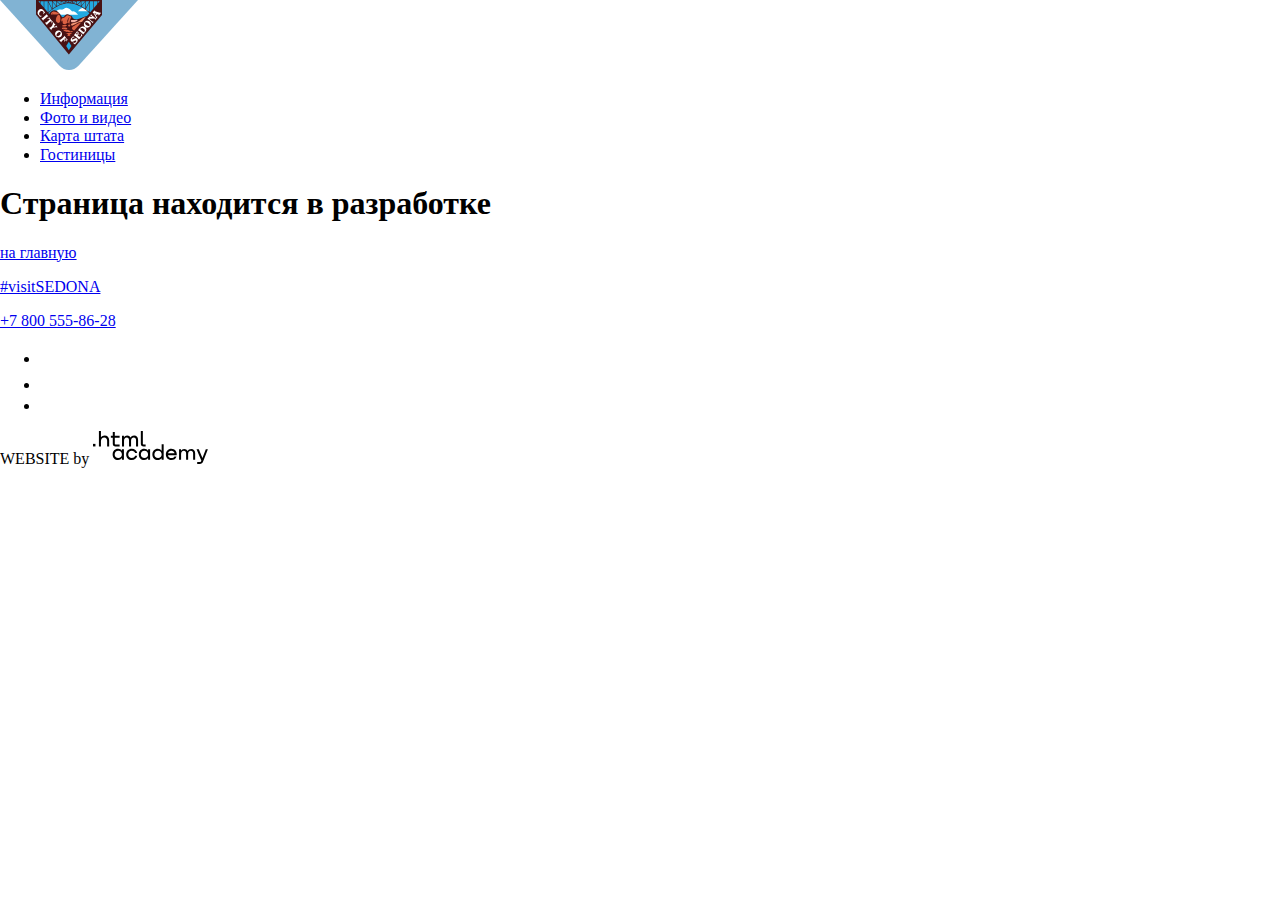
==== blank.html @ f0564480 "404 страница" ====
<!DOCTYPE html>

<html lang="RU-ru" class="page">

<head>

  <meta charset="UTF-8">

  <meta http-equiv="x-ua-compatible" content="ie=edge">

  <meta name="viewport" content="width=device-width, initial-scale=1, shrink-to-fit=no">

  <link rel="icon" href="favicon.ico">

  <link rel="icon" href="img/favicons/icon.svg" type="image/svg+xml">

  <link rel="apple-touch-icon" href="img/favicons/apple-icon-180x180.png">

  <link rel="manifest" href="manifest.webmanifest">

  <link rel="preload" href="fonts/PTSans-Bold.woff2" as="font">

  <link rel="preload" href="fonts/PTSans.woff2" as="font">

  <link rel="stylesheet" href="styles/css/normolize.css">

  <link rel="stylesheet" href="styles/css/main.css">

  <title>Страница в разработке</title>

</head>

<body class="page-body">

  <div class="container">

    <header class="main-header">

      <a class="main-logo" href="index.html" aria-label="логотип сайта 'Sedona'">

        <img class="main-logo__img" src="img/logo.svg" alt="Техномарт" width="138" height="70">

      </a>

      <nav class="main-nav">

        <ul class="main-nav-list reset-list">
          <li class="main-nav-list__item"><a href="#" class="main-nav-list__link">Информация</a></li>
          <li class="main-nav-list__item"><a href="#" class="main-nav-list__link">Фото и видео</a></li>
          <li class="main-nav-list__item"><a href="#" class="main-nav-list__link">Карта штата</a></li>
          <li class="main-nav-list__item">
            <a href="#" class="main-nav-list__link main-nav-list__link--active">Гостиницы</a>
          </li>
        </ul>

      </nav>

    </header>

    <main>

      <h1>Страница находится в разработке</h1>

      <a class="to-go-index" href="index.html">на главную</a>

    </main>

    <footer class="main-footer ">


      <div class="main-footer__contact">

        <p>
          <a class="" href="#">#visitSEDONA</a>
        </p>

        <p>
          <a href="tel:+78005558628">+7 800 555-86-28</a>
        </p>

      </div>

      <ul class="social-list reset-list">

        <li class="social-list__item">

          <a href="#" class="social-list__link" aria-label="ссылка на аккаунт в Твиттер">

            <img class="social-list__link-icon" src="/img/twitter.svg" alt="логотип Твиттер" width="17" height="17">

          </a>

        </li>

        <li class="social-list__item">

          <a href="#" class="social-list__link" aria-label="ссылка на аккаунт в Фейсбук">

            <img class="social-list__link-icon" src="/img/fb-icon.svg" alt="логотип Фейсбук" width="12" height="22">

          </a>

        </li>

        <li class="social-list__item">

          <a href="#" class="social-list__link" aria-label="ссылка на аккаунт в Инстограмм">

            <img class="social-list__link-icon" src="/img/youtube.svg" alt="логотип Фейсбук" width="20" height="16">

          </a>

        </li>

      </ul>

      <p class="main-footer__copy-right">

        WEBSITE by

        <a class="main-footer__copy-right-link" href="https://htmlacademy.ru/intensive/htmlcss">

          <svg class="logo-html-academy" viewBox="0 0 115 33" fill="none" xmlns="http://www.w3.org/2000/svg" width="115"
            height="33">
            <path d="M0 12.8691V15.4429H2.45789V12.8691H0Z" fill="black" />
            <path
              d="M11.6466 4.52562C10.0864 4.52562 8.8254 5.23341 8.03461 6.26294H7.94911V0H5.9187V15.4429H7.94911V10.1451C7.94911 8.02172 9.27424 6.49888 11.2192 6.49888C13.0573 6.49888 14.1259 7.87158 14.1259 9.71614V15.4429H16.1563V9.35153C16.1563 6.41308 14.3396 4.52562 11.6466 4.52562Z"
              fill="black" />
            <path
              d="M26.6171 4.82696H21.8082V1.07349H19.7778V4.82696H17.8542V6.80022H19.7778V12.7843C19.7778 14.5002 20.7396 15.4439 22.4708 15.4439H26.6171V13.4492H22.8769C22.193 13.4492 21.8082 13.0632 21.8082 12.3983V6.80022H26.6171V4.82696Z"
              fill="black" />
            <path
              d="M41.1216 4.54712C39.4971 4.54712 38.2577 5.34071 37.5737 6.60618H37.5096C36.8897 5.36217 35.7356 4.54712 34.1541 4.54712C32.7434 4.54712 31.6747 5.29781 31.0336 6.3488H30.948V4.82596H29.0032V15.4429H31.0336V9.99504C31.0336 8.00032 32.0807 6.54184 33.6625 6.49894C35.1584 6.45604 36.0348 7.52847 36.0348 9.13708V15.4429H38.0653V9.82343C38.0653 7.44266 39.4759 6.49894 40.6941 6.49894C42.1689 6.49894 43.0452 7.52847 43.0452 9.13708V15.4429H45.0754V8.92261C45.0754 6.3488 43.6222 4.54712 41.1216 4.54712Z"
              fill="black" />
            <path
              d="M47.8271 12.6975C47.8271 14.4348 48.8103 15.4429 50.6269 15.4429H52.6359V13.4696H50.9261C50.2422 13.4696 49.8574 13.0835 49.8574 12.4186V0H47.8271V12.6975Z"
              fill="black" />
            <path
              d="M28.9048 19.6888H28.8192C28.027 18.6227 26.7425 17.8764 25.0295 17.8551C21.882 17.8124 19.6338 20.1365 19.6338 23.4202C19.6338 26.7252 21.9248 29.0494 25.008 29.0068C26.7637 28.9853 28.027 28.1965 28.8192 27.0663H28.9048V28.7081H30.9177V18.1536H28.9048V19.6888ZM25.3077 27.0451C23.081 27.0451 21.6679 25.4245 21.6679 23.4202C21.6679 21.4159 23.081 19.7954 25.3077 19.7954C27.4703 19.7954 28.8836 21.4159 28.8836 23.4202C28.8836 25.4033 27.4703 27.0451 25.3077 27.0451Z"
              fill="black" />
            <path
              d="M44.2094 21.9915C43.7168 19.6034 41.5972 17.855 38.8138 17.855C35.4523 17.855 33.2041 20.307 33.2041 23.4201C33.2041 26.5331 35.4523 29.0067 38.8138 29.0067C41.5972 29.0067 43.7168 27.2155 44.2094 24.8061H42.0897C41.6615 26.1494 40.3982 27.0662 38.8352 27.0662C36.6512 27.0662 35.2379 25.4244 35.2379 23.4201C35.2379 21.4158 36.6512 19.7953 38.8352 19.7953C40.4624 19.7953 41.6615 20.7548 42.0897 21.9915H44.2094Z"
              fill="black" />
            <path
              d="M55.0836 19.6888H54.998C54.2058 18.6227 52.921 17.8764 51.2081 17.8551C48.0607 17.8124 45.8125 20.1365 45.8125 23.4202C45.8125 26.7252 48.1036 29.0494 51.1866 29.0068C52.9425 28.9853 54.2058 28.1965 54.998 27.0663H55.0836V28.7081H57.0962V18.1536H55.0836V19.6888ZM51.4866 27.0451C49.2596 27.0451 47.8466 25.4245 47.8466 23.4202C47.8466 21.4159 49.2596 19.7954 51.4866 19.7954C53.6491 19.7954 55.0622 21.4159 55.0622 23.4202C55.0622 25.4033 53.6491 27.0451 51.4866 27.0451Z"
              fill="black" />
            <path
              d="M68.654 19.7953H68.5684C67.7761 18.6652 66.4485 17.8763 64.757 17.855C61.6739 17.8123 59.3828 20.1365 59.3828 23.4415C59.3828 26.7251 61.631 29.0493 64.7784 29.0067C66.4485 28.9853 67.7761 28.239 68.5469 27.1729H68.654V28.708H70.6666V13.356H68.654V19.7953ZM65.0569 27.0662C62.8299 27.0662 61.4169 25.4458 61.4169 23.4415C61.4169 21.4372 62.8299 19.8166 65.0569 19.8166C67.2195 19.8166 68.6325 21.4585 68.6325 23.4415C68.6325 25.4458 67.2195 27.0662 65.0569 27.0662Z"
              fill="black" />
            <path
              d="M78.3298 17.855C75.0753 17.855 72.8484 20.3497 72.8484 23.4414C72.8484 26.4479 74.9468 29.0067 78.3725 29.0067C80.8562 29.0067 82.8476 27.6633 83.5542 25.4244H81.4343C80.9635 26.4267 79.8287 27.0662 78.4583 27.0662C76.5313 27.0662 75.1609 25.7869 75.011 24.1451H83.7683C84.0465 20.6269 81.8413 17.855 78.3298 17.855ZM78.2869 19.7953C79.9784 19.7953 81.2417 20.8401 81.5628 22.354H75.0539C75.3536 20.8614 76.6169 19.7953 78.2869 19.7953Z"
              fill="black" />
            <path
              d="M98.1985 17.8762C96.5713 17.8762 95.3295 18.6651 94.6443 19.9232H94.5799C93.9591 18.6865 92.8029 17.8762 91.2184 17.8762C89.8054 17.8762 88.7347 18.6225 88.0924 19.6673H88.0068V18.1534H86.0583V28.7079H88.0924V23.2921C88.0924 21.3091 89.1417 19.8592 90.7261 19.8165C92.2247 19.7739 93.1028 20.84 93.1028 22.4392V28.7079H95.1368V23.1215C95.1368 20.7547 96.5499 19.8165 97.7703 19.8165C99.2477 19.8165 100.125 20.84 100.125 22.4392V28.7079H102.16V22.226C102.16 19.6673 100.704 17.8762 98.1985 17.8762Z"
              fill="black" />
            <path
              d="M109.441 27.0237L105.801 18.1536H103.553L108.392 29.7104L108.371 29.753C108.028 30.6272 107.643 30.947 106.701 30.947H104.196V32.9726H106.701C108.542 32.9726 109.527 32.1411 110.212 30.3499L114.88 18.1536H112.803L109.441 27.0237Z"
              fill="black" />
          </svg>

        </a>

      </p>

    </footer>

  </div>

</body>

</html>
---- styles/css/normolize.css ----
/*! normalize.css v8.0.1 | MIT License | github.com/necolas/normalize.css */

/* Document
   ========================================================================== */

/**
 * 1. Correct the line height in all browsers.
 * 2. Prevent adjustments of font size after orientation changes in iOS.
 */

html {
  line-height: 1.15; /* 1 */
  -webkit-text-size-adjust: 100%; /* 2 */
}

/* Sections
   ========================================================================== */

/**
 * Remove the margin in all browsers.
 */

body {
  margin: 0;
}

/**
 * Render the `main` element consistently in IE.
 */

main {
  display: block;
}

/**
 * Correct the font size and margin on `h1` elements within `section` and
 * `article` contexts in Chrome, Firefox, and Safari.
 */

h1 {
  font-size: 2em;
  margin: 0.67em 0;
}

/* Grouping content
   ========================================================================== */

/**
 * 1. Add the correct box sizing in Firefox.
 * 2. Show the overflow in Edge and IE.
 */

hr {
  box-sizing: content-box; /* 1 */
  height: 0; /* 1 */
  overflow: visible; /* 2 */
}

/**
 * 1. Correct the inheritance and scaling of font size in all browsers.
 * 2. Correct the odd `em` font sizing in all browsers.
 */

pre {
  font-family: monospace, monospace; /* 1 */
  font-size: 1em; /* 2 */
}

/* Text-level semantics
   ========================================================================== */

/**
 * Remove the gray background on active links in IE 10.
 */

a {
  background-color: transparent;
}

/**
 * 1. Remove the bottom border in Chrome 57-
 * 2. Add the correct text decoration in Chrome, Edge, IE, Opera, and Safari.
 */

abbr[title] {
  border-bottom: none; /* 1 */
  text-decoration: underline; /* 2 */
  text-decoration: underline dotted; /* 2 */
}

/**
 * Add the correct font weight in Chrome, Edge, and Safari.
 */

b,
strong {
  font-weight: bolder;
}

/**
 * 1. Correct the inheritance and scaling of font size in all browsers.
 * 2. Correct the odd `em` font sizing in all browsers.
 */

code,
kbd,
samp {
  font-family: monospace, monospace; /* 1 */
  font-size: 1em; /* 2 */
}

/**
 * Add the correct font size in all browsers.
 */

small {
  font-size: 80%;
}

/**
 * Prevent `sub` and `sup` elements from affecting the line height in
 * all browsers.
 */

sub,
sup {
  font-size: 75%;
  line-height: 0;
  position: relative;
  vertical-align: baseline;
}

sub {
  bottom: -0.25em;
}

sup {
  top: -0.5em;
}

/* Embedded content
   ========================================================================== */

/**
 * Remove the border on images inside links in IE 10.
 */

img {
  border-style: none;
}

/* Forms
   ========================================================================== */

/**
 * 1. Change the font styles in all browsers.
 * 2. Remove the margin in Firefox and Safari.
 */

button,
input,
optgroup,
select,
textarea {
  font-family: inherit; /* 1 */
  font-size: 100%; /* 1 */
  line-height: 1.15; /* 1 */
  margin: 0; /* 2 */
}

/**
 * Show the overflow in IE.
 * 1. Show the overflow in Edge.
 */

button,
input { /* 1 */
  overflow: visible;
}

/**
 * Remove the inheritance of text transform in Edge, Firefox, and IE.
 * 1. Remove the inheritance of text transform in Firefox.
 */

button,
select { /* 1 */
  text-transform: none;
}

/**
 * Correct the inability to style clickable types in iOS and Safari.
 */

button,
[type="button"],
[type="reset"],
[type="submit"] {
  -webkit-appearance: button;
}

/**
 * Remove the inner border and padding in Firefox.
 */

button::-moz-focus-inner,
[type="button"]::-moz-focus-inner,
[type="reset"]::-moz-focus-inner,
[type="submit"]::-moz-focus-inner {
  border-style: none;
  padding: 0;
}

/**
 * Restore the focus styles unset by the previous rule.
 */

button:-moz-focusring,
[type="button"]:-moz-focusring,
[type="reset"]:-moz-focusring,
[type="submit"]:-moz-focusring {
  outline: 1px dotted ButtonText;
}

/**
 * Correct the padding in Firefox.
 */

fieldset {
  padding: 0.35em 0.75em 0.625em;
}

/**
 * 1. Correct the text wrapping in Edge and IE.
 * 2. Correct the color inheritance from `fieldset` elements in IE.
 * 3. Remove the padding so developers are not caught out when they zero out
 *    `fieldset` elements in all browsers.
 */

legend {
  box-sizing: border-box; /* 1 */
  color: inherit; /* 2 */
  display: table; /* 1 */
  max-width: 100%; /* 1 */
  padding: 0; /* 3 */
  white-space: normal; /* 1 */
}

/**
 * Add the correct vertical alignment in Chrome, Firefox, and Opera.
 */

progress {
  vertical-align: baseline;
}

/**
 * Remove the default vertical scrollbar in IE 10+.
 */

textarea {
  overflow: auto;
}

/**
 * 1. Add the correct box sizing in IE 10.
 * 2. Remove the padding in IE 10.
 */

[type="checkbox"],
[type="radio"] {
  box-sizing: border-box; /* 1 */
  padding: 0; /* 2 */
}

/**
 * Correct the cursor style of increment and decrement buttons in Chrome.
 */

[type="number"]::-webkit-inner-spin-button,
[type="number"]::-webkit-outer-spin-button {
  height: auto;
}

/**
 * 1. Correct the odd appearance in Chrome and Safari.
 * 2. Correct the outline style in Safari.
 */

[type="search"] {
  -webkit-appearance: textfield; /* 1 */
  outline-offset: -2px; /* 2 */
}

/**
 * Remove the inner padding in Chrome and Safari on macOS.
 */

[type="search"]::-webkit-search-decoration {
  -webkit-appearance: none;
}

/**
 * 1. Correct the inability to style clickable types in iOS and Safari.
 * 2. Change font properties to `inherit` in Safari.
 */

::-webkit-file-upload-button {
  -webkit-appearance: button; /* 1 */
  font: inherit; /* 2 */
}

/* Interactive
   ========================================================================== */

/*
 * Add the correct display in Edge, IE 10+, and Firefox.
 */

details {
  display: block;
}

/*
 * Add the correct display in all browsers.
 */

summary {
  display: list-item;
}

/* Misc
   ========================================================================== */

/**
 * Add the correct display in IE 10+.
 */

template {
  display: none;
}

/**
 * Add the correct display in IE 10.
 */

[hidden] {
  display: none;
}
---- styles/css/main.css ----
:root {
  --black: #000;
  --white: #fff;
  --white-09: rgba(255, 255, 255, 0.9);

  --blue-400: #81B3D2;
  --blue-300: #81B3D3;
  --blue-500: #23A9E1;
  --blue-450: #5496bd;
  --blue-470: #669EC0;

  --gray-100: #F2F2F2;
  --gray-120: #EBEBEB;
  --gray-150: #EEEEEE;
  --gray-200: #E5E5E5;
  --gray-250: #CACACA;
  --gray-300: #ABABAB;
  --gray-350: #A9A9A9;
  --gray-400: #BDBBBC;
  --gray-450: #666666;
  --gray-500: #6A6A6A;
  --gray-600: #333333;

  --brown-600: #491213;
  --brown-500: #766357;
  --brown-450: #766458;
  --brown-610: #503E33;
  --brown-550: #604E43;

  --orange-400: #dc6243;
  --orange-300: #F49774;
  --orange-200: #F4B1A4;

  --red-400: #FF0000;
}

@font-face {
  font-family: "PTSans-Bold";
  font-style: normal;
  font-weight: 700;
  font-display: swap;

  src: local("PTSans-Bold"),

    url("../../fonts/PTSans-Bold.woff2") format("woff2"),

    url("../../fonts/PTSans-Bold.woff") format("woff");
}

@font-face {
  font-family: "PTSans";
  font-style: normal;
  font-weight: 700;
  font-display: swap;

  src: local("PTSans"),

    url("../../fonts/PTSans.woff2") format("woff2"),

    url("../../fonts/PTSans.woff") format("woff");
}
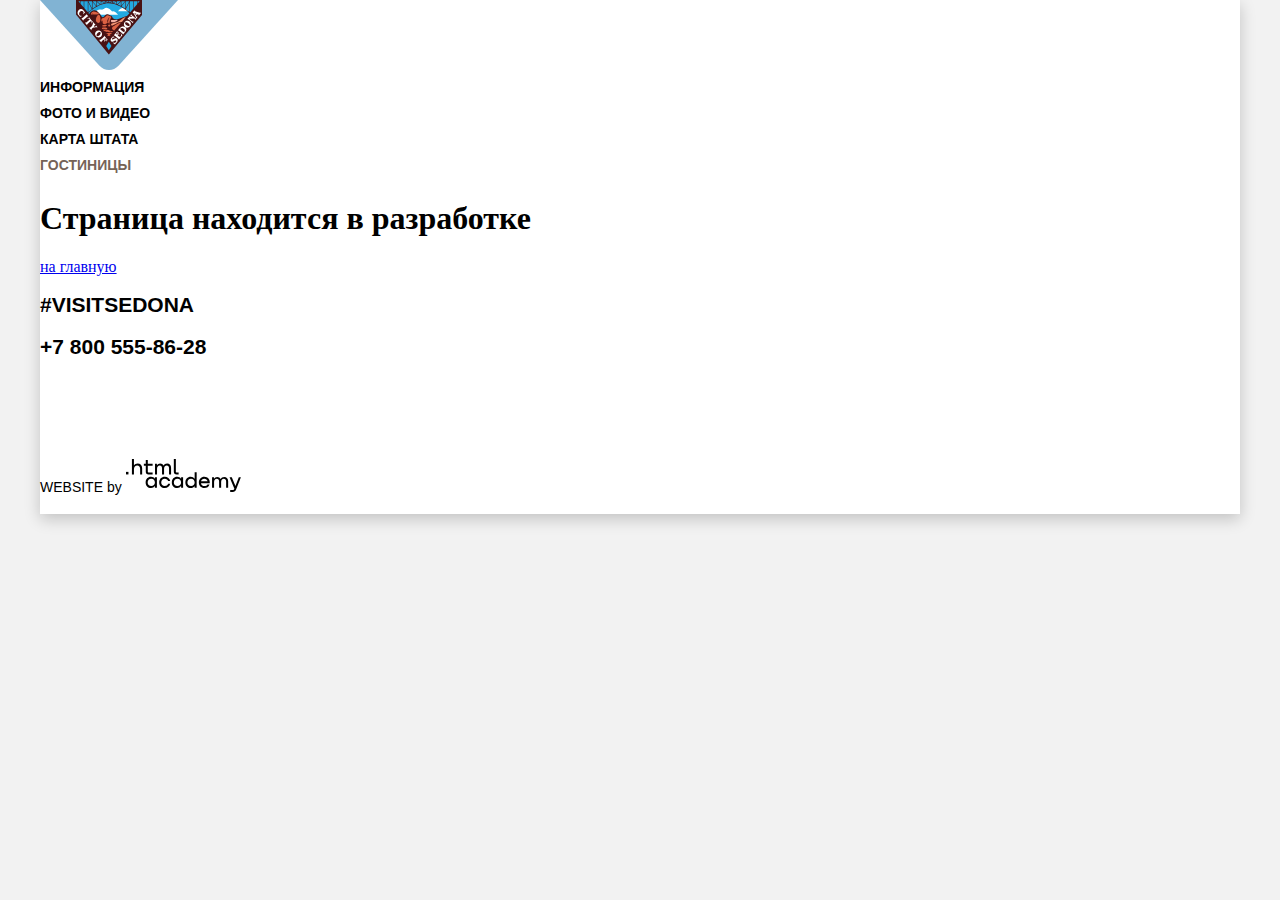
==== commit 1ec90927: "тестовые стили блока контактов" ====
--- a/blank.html
+++ b/blank.html
@@ -71,11 +71,11 @@
       <div class="main-footer__contact">
 
         <p>
-          <a class="" href="#">#visitSEDONA</a>
+          <a class="main-footer__hash-tag" href="#">#visitSEDONA</a>
         </p>
 
         <p>
-          <a href="tel:+78005558628">+7 800 555-86-28</a>
+          <a class="main-footer__phone-number" href="tel:+78005558628">+7 800 555-86-28</a>
         </p>
 
       </div>
--- a/styles/css/main.css
+++ b/styles/css/main.css
@@ -2,12 +2,14 @@
   --black: #000;
   --white: #fff;
   --white-09: rgba(255, 255, 255, 0.9);
+  --black-03: rgba(0, 0, 0, 0.3);
 
   --blue-400: #81B3D2;
   --blue-300: #81B3D3;
   --blue-500: #23A9E1;
-  --blue-450: #5496bd;
-  --blue-470: #669EC0;
+  --blue-450: #669EC0;
+  --blue-470: #5496bd;
+
 
   --gray-100: #F2F2F2;
   --gray-120: #EBEBEB;
@@ -32,6 +34,9 @@
   --orange-200: #F4B1A4;
 
   --red-400: #FF0000;
+
+
+  ---main-font-family: 'PT Sans', sans-serif;
 }
 
 @font-face {
@@ -59,3 +64,402 @@
 
     url("../../fonts/PTSans.woff") format("woff");
 }
+
+*,
+*::before,
+*::after {
+  box-sizing: border-box;
+
+}
+
+.visually-hidden {
+  position: absolute;
+  height: 1px;
+  width: 1px;
+  padding: 0;
+  margin: -1px;
+  border: 0;
+  clip: rect(0, 0, 0, 0);
+  clip-path: inset(100%);
+  overflow: hidden;
+  white-space: nowrap;
+}
+
+.reset-list {
+  list-style-type: none;
+  margin: 0;
+  padding: 0;
+
+}
+
+.reset-list dd,
+.reset-list dt {
+  margin: 0;
+  padding: 0;
+}
+
+.page {
+  height: 100%;
+}
+
+img {
+  object-fit: contain;
+  max-width: 100%;
+  height: auto;
+  border: 0;
+  outline: 0;
+
+}
+
+.display-none {
+  display: none;
+}
+
+.page-body {
+  background-color: var(--gray-100);
+  display: grid;
+  grid-template-columns: 1fr min-content 1fr;
+  min-width: 1230px;
+
+
+}
+
+.container {
+
+  grid-column: 2/3;
+
+  width: 1200px;
+  max-width: 1200px;
+  max-width: 1200px;
+
+  margin-left: 15px;
+  margin-right: 15px;
+
+  background-color: var(--white);
+  box-shadow: 0px 5px 15px rgba(0, 1, 1, 0.2);
+}
+
+
+/*-----------------------HEADER------------------------------*/
+
+.main-nav {}
+
+.main-nav-list {}
+
+.reset-list {}
+
+.main-nav-list__item {}
+
+.main-nav-list__link {
+  font-family: 'PT Sans', sans-serif;
+  font-style: normal;
+  font-weight: 700;
+  font-size: 14px;
+  line-height: 26px;
+  text-decoration: none;
+  text-transform: uppercase;
+  color: var(--black);
+}
+
+.main-nav-list__link:hover,
+.main-nav-list__link:focus {
+  color: var(--blue-400);
+}
+
+.main-nav-list__link:active {
+  color: var(--black-03);
+}
+
+
+.main-nav-list__link--active {
+  color: var(--brown-500);
+}
+
+/*------------------------welcome--------------------------*/
+
+.welcome {
+  position: relative;
+  min-height: 509px;
+  padding-bottom: 57px;
+  padding-top: 75px;
+
+  background-repeat: no-repeat, no-repeat;
+  background-position: center center, center bottom;
+  background-size: 1200px 509px, 1200px 57px;
+
+  text-align: center;
+}
+
+.welcome::after {
+  content: "";
+  position: absolute;
+  left: 0;
+  bottom: 0;
+  width: 1200px;
+  height: 57px;
+
+  background-image: url('../../img/lead-bottom-shape.svg');
+  background-repeat: no-repeat;
+  background-position: center bottom;
+  background-size: 1200px 57px;
+}
+
+/*-------------------------------features-----------------------------------*/
+
+.features__title {
+
+  font-family: var(---main-font-family);
+  font-style: normal;
+  font-weight: 700;
+  font-size: 21px;
+  line-height: 26px;
+
+  text-align: center;
+  text-transform: uppercase;
+
+}
+
+.features__text {
+  font-family: var(---main-font-family);
+  font-style: normal;
+  font-weight: 400;
+  font-size: 14px;
+  line-height: 26px;
+
+  text-align: center;
+  text-transform: uppercase;
+}
+
+/*----------features-list------*/
+
+.features-item__text-wrapper {
+
+  background-color: var(--blue-400);
+
+  color: var(--white);
+}
+
+.features-item__title {
+  font-family: var(---main-font-family);
+
+  font-style: normal;
+  font-weight: 700;
+  font-size: 21px;
+  line-height: 21px;
+  text-transform: uppercase;
+
+}
+
+.features-item__number {
+
+  font-family: var(---main-font-family);
+  font-style: normal;
+  font-weight: 400;
+  font-size: 14px;
+  line-height: 21px;
+  text-align: center;
+
+}
+
+.features-item__text {
+  font-family: var(---main-font-family);
+  font-style: normal;
+  font-weight: 400;
+  font-size: 14px;
+  line-height: 21px;
+  text-transform: uppercase;
+}
+
+.features-list__item--small {
+  background-color: var(--gray-150);
+  color: var(--black);
+  text-align: center;
+}
+
+.features-list__item--small .features-item__number,
+.features-list__item--small .features-item__text {
+
+  color: var(--gray-600);
+
+}
+
+/*------------------------guidance-list-----------------------------*/
+.guidance-list__item {
+  background-color: var(--white);
+}
+
+
+.guidance-item__title {
+  font-family: var(---main-font-family);
+  font-style: normal;
+  font-weight: 700;
+  font-size: 21px;
+  line-height: 21px;
+  text-transform: uppercase;
+}
+
+.guidance-item__text {
+  font-family: var(---main-font-family);
+  font-style: normal;
+  font-weight: 400;
+  font-size: 14px;
+  line-height: 21px;
+  text-transform: uppercase;
+}
+
+/*-----------------sign-up----------------------*/
+.sign-up__title {
+
+  font-family: var(---main-font-family);
+  font-style: normal;
+  font-weight: 700;
+  font-size: 30px;
+  line-height: 30px;
+
+  text-align: center;
+  text-transform: uppercase;
+
+  color: var(--black);
+}
+
+.sign-up__text {
+
+
+  font-family: var(---main-font-family);
+  font-style: normal;
+  font-weight: 400;
+  font-size: 14px;
+  line-height: 24px;
+
+
+  text-align: center;
+  text-transform: uppercase;
+  color: var(--gray-600);
+}
+
+.sign-up__btn {
+
+  border: none;
+
+  font-family: var(---main-font-family);
+  font-style: normal;
+  font-weight: 700;
+  font-size: 21px;
+  line-height: 26px;
+  color: var(--white);
+  text-transform: uppercase;
+  text-align: center;
+
+  background-color: var(--brown-500);
+
+  cursor: pointer;
+
+}
+
+
+.sign-up__btn:hover {
+  background-color: var(--brown-550);
+}
+
+
+.sign-up__btn:active {
+  background-color: var(--brown-610);
+}
+
+.sign-up__btn:active .sign-up__btn-text {
+  opacity: 0.3;
+}
+
+
+.sign-up__form-label {
+  font-family: var(---main-font-family);
+  font-style: normal;
+  font-weight: 700;
+  font-size: 14px;
+  line-height: 26px;
+  color: var(--black);
+  text-transform: uppercase;
+}
+
+
+.sign-up__form-input::placeholder {
+  font-family: var(---main-font-family);
+  font-style: normal;
+  font-weight: 700;
+  font-size: 14px;
+  line-height: 26px;
+  color: var(--black);
+  text-transform: uppercase;
+  opacity: 1;
+}
+
+
+
+.sign-up__form-submit-btn {
+
+  border: none;
+
+  font-family: var(---main-font-family);
+  font-style: normal;
+  font-weight: 700;
+  font-size: 21px;
+  line-height: 26px;
+  color: var(--white);
+  text-transform: uppercase;
+  text-align: center;
+
+  background-color: var(--blue-400);
+
+  cursor: pointer;
+
+}
+
+.sign-up__form-submit-btn:hover {
+  background-color: var(--blue-450);
+}
+
+.sign-up__form-submit-btn:active {
+  background-color: var(--blue-470);
+}
+
+.sign-up__form-submit-btn:active .sign-up__form-submit-btn-text {
+  opacity: 0.3;
+}
+
+
+/*------------------------------------FOOTER------------------------------------------------*/
+
+.main-footer__hash-tag,
+.main-footer__phone-number {
+  font-family: var(---main-font-family);
+  font-style: normal;
+  font-weight: 700;
+  font-size: 21px;
+  line-height: 26px;
+
+  text-decoration: none;
+  text-transform: uppercase;
+  text-align: center;
+
+  color: var(--black);
+
+}
+
+
+.main-footer__copy-right {
+  font-family: var(---main-font-family);
+  font-style: normal;
+  font-weight: 400;
+  font-size: 14px;
+  line-height: 26px;
+
+  color: var(--black);
+}
+
+.main-footer__copy-right:hover .logo-html-academy path {
+  fill: var(--blue-400);
+}
+
+.main-footer__copy-right:active .logo-html-academy path {
+  fill: var(--gray-400);
+}
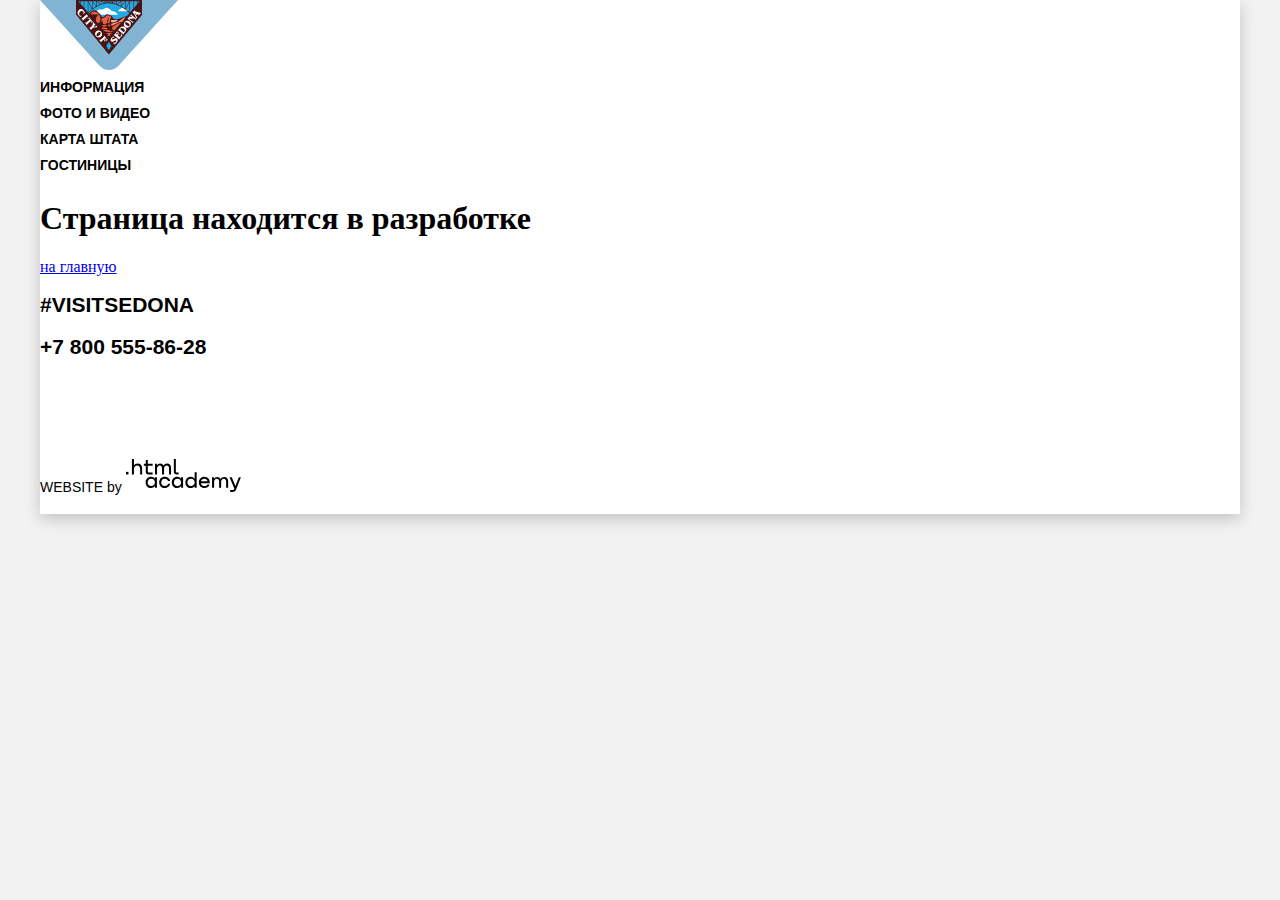
==== commit 4cae8772: "поправил линки навигации и убрал лишние классы" ====
--- a/blank.html
+++ b/blank.html
@@ -49,7 +49,7 @@
           <li class="main-nav-list__item"><a href="#" class="main-nav-list__link">Фото и видео</a></li>
           <li class="main-nav-list__item"><a href="#" class="main-nav-list__link">Карта штата</a></li>
           <li class="main-nav-list__item">
-            <a href="#" class="main-nav-list__link main-nav-list__link--active">Гостиницы</a>
+            <a href="hotels.html" class="main-nav-list__link ">Гостиницы</a>
           </li>
         </ul>
 
